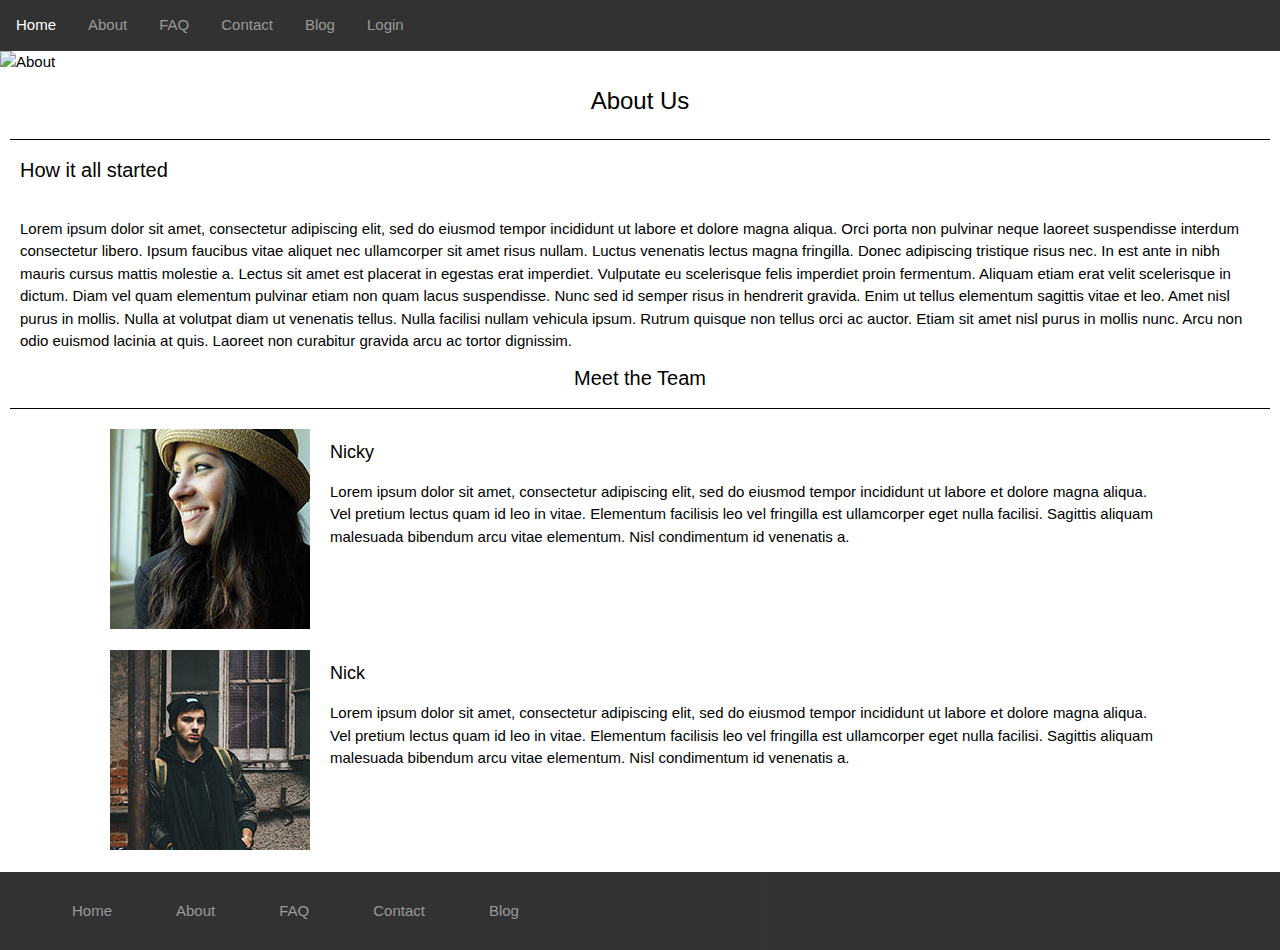
==== about.html @ e6c2142a "added content" ====
<!DOCTYPE html> 
<html lang="en">
    <head>
        <meta charset="utf-8">
        <meta name="description" content="">
        <meta name="author" content="BATC">
        <title>The Grave Site</title>
        <link href="https://fonts.googleapis.com/css?family=Raleway&display=swap" rel="stylesheet" text=`text/css`>
        <link href="css/styles.css" rel="stylesheet" type="text/css">
        <link href="css/normalize.css" rel="stylesheet" type="text/css">
        <link href="css/w3.css" rel="stylesheet" type="text/css">
        
    </head>   
    <body>
        <header>
            <div class="navbar">
                <nav> 
                    <ul>
                        <li><a href="index.html">Home</a></li>
                        <li><a href="about.html">About</a></li>
                        <li><a href="faq.html">FAQ</a></li>
                        <li><a href="contact.html">Contact</a></li>
                        <li><a href="blog.html">Blog</a></li>
                        <li><a href="#openModal">Login</a></li>
                    </ul>
                </nav>
               <div id="openModal" class="modalDialog"> 
                <div><a href="#close" title="close" class="close">X</a>
                    <!-- content for Modal -->
                    <div class="login"> 
                        <h2>sign in</h2>
                        <form>
                             <input type="email" name="email" placeholder="Email">
                             <input type="password" name="password" placeholder="Password">
                             <input type="button" value="Login">
                        </form>
                    </div><!-- end login -->
                 </div><!-- end close --> 
             </div><!-- end openModal -->   
            </div> <!-- end navbar --> 
        </header>
    <img src="img/About.jpg" alt="About" width="100%">
        <div class="headers"><h3>About Us</h3></div>
                <div class="borders"> 
                    <P><h4>How it all started</h4><br>Lorem ipsum dolor sit amet, consectetur adipiscing elit, sed do eiusmod tempor    incididunt ut labore et dolore magna aliqua. Orci porta non pulvinar neque laoreet suspendisse interdum consectetur libero. Ipsum faucibus vitae aliquet nec ullamcorper sit amet risus nullam. Luctus venenatis lectus magna fringilla. Donec adipiscing tristique risus nec. In est ante in nibh mauris cursus mattis molestie a. Lectus sit amet est placerat in egestas erat imperdiet. Vulputate eu scelerisque felis imperdiet proin fermentum. Aliquam etiam erat velit scelerisque in dictum. Diam vel quam elementum pulvinar etiam non quam lacus suspendisse. Nunc sed id semper risus in hendrerit gravida. Enim ut tellus elementum sagittis vitae et leo. Amet nisl purus in mollis. Nulla at volutpat diam ut venenatis tellus. Nulla facilisi nullam vehicula ipsum. Rutrum quisque non tellus orci ac auctor. Etiam sit amet nisl purus in mollis nunc. Arcu non odio euismod lacinia at quis. Laoreet non curabitur gravida arcu ac tortor dignissim.
                        <br><h4 class="headers">Meet the Team</h4></P>
                </div>
        <div class="bio">
            <div class="profile-image">
                <img src="img/nicky.jpg">
            </div>
            <div class="profile-content">
                <h5>Nicky</h5>
                <p>Lorem ipsum dolor sit amet, consectetur adipiscing elit, sed do eiusmod tempor incididunt ut labore et dolore magna aliqua. Vel pretium lectus quam id leo in vitae. Elementum facilisis leo vel fringilla est ullamcorper eget nulla facilisi. Sagittis aliquam malesuada bibendum arcu vitae elementum. Nisl condimentum id venenatis a. </p>
            </div>
        </div>
        <div class="bio">
            <div class="profile-image">
                <img src="img/nick.jpg">
            </div>
            <div class="profile-content">
                <h5>Nick</h5>
                <p>Lorem ipsum dolor sit amet, consectetur adipiscing elit, sed do eiusmod tempor incididunt ut labore et dolore magna aliqua. Vel pretium lectus quam id leo in vitae. Elementum facilisis leo vel fringilla est ullamcorper eget nulla facilisi. Sagittis aliquam malesuada bibendum arcu vitae elementum. Nisl condimentum id venenatis a. </p>
            </div>
        </div>
        
        
        
         
        
        
        
         
        
        
        
        
        
        
        <footer>
         <nav>
             <ul>
                 <li><a href="index.html">Home</a></li>
                 <li><a href="about.html">About</a></li>
                 <li><a href="faq.html">FAQ</a></li>
                 <li><a href="contact.html">Contact</a></li>
                 <li><a href="blog.html">Blog</a></li>
             </ul>
         </nav>
      </footer> 
    </body>
</html>
---- css/styles.css ----
/*
Batc Web Essentials 
colors: #808080, #606061, #fff, #d4d4d4 
Font: font-family: 'Raleway`, sans-serif;

*/  

                                            /* ================================ General =============================== */

body {
    font-family: `Raleway`, sans-serif;
    font-size: 16px; 
}
 
                                         /* ================================= GLOBAL ================================= */ 

h1,h2,h3,h4,h5,h6 {
    -webkit-font-smoothing: antialiased;
    text-rendering: optimizeLegibility;
    font-weight: bold;
}

                                        /* ============================== NAV ==================================*/ 

.navbar ul {
    list-style-type: none;
    margin: 0;
    padding: 0;
    overflow: auto;
    background-color: black;
    opacity: 0.8;
}

.navbar ul li {
    float: left;
    font-family: `Raleway`, sans-serif;
    }

..navbar .login ul {
    list-style-type: none;
    margin: 0;
    padding: 0;
    overflow: hidden
}

.navbar ul li a {
    display: block;
    color: #808080;
    text-align: center;
    padding: 14px 16px 14px 16px;
    text-decoration: none;
}

.navbar ul li a:hover {
    color: white;
}
                                           
                                            /* =================================== HERO ===================================*/ 

#hero {
    background-image: url("../img/graveyard_small.jpg"); center no-repeat 
    width: 100%;
    height: 780px;
    margin-top: -10px;
}

h1 {
    color: white;
    padding: 100px; 0 0 0;
    text-align: center;
}

.search form {
    margin: auto;
    width: 250px;
}


                                            /* ============================= Description ====================================*/ 

#discription {
    width: 960px;
    margin: auto;
    margin-top: 40px;
}

#discription h2 {
    text-align: center;
}


                                            /* ================================ CLASSES =====================================*/ 
#classes {
    width: 960px;
    margin: auto;
} 

.w3-card-2 {
    width: 400px;
    height: 500px;
    margin: 15px 40px;
    padding: 15px 15px;
}

#classes img {
    width: 100%;
}


                                            /* ====================================== Modal ==================================== */ 

.modalDialog {
    position: fixed;
    font-family: `Raleway`, sans-serif;
    top: 0;
    right: 0;
    bottom: 0;
    left: 0;
    background: rgba(0,0,0,0.8);
    z-index: 99999;
    opacity: 0;
    -webkit-transition: opacity 400ms ease-in;
    -moz-transition: opacity 400ms ease-in;
    transition: opacity 400ms ease-in;
    pointer-events: none;
}

.modalDialog:target {
    opacity: 1;
    pointer-events: auto;
}

.madalDialog > div {
    width: 500px;
    position: relative;
    margin: 10% auto;
    background: white;
}

.close {
    background: #606061;
    color: #fff;
    line-height: 25px;
    position: absolute;
    right: -12px;
    text-align: center;
    top: -10px;
    width: 24px;
    text-decoration: none;
    font-weight: bold;
    -webkit-border-radius: 12px;
    -moz-border-radius: 12px;
    border-radius: 12px;
    -webkit-box-shadow: 1px 1px 3px #000;
    -moz-box-shadow: 1px 1px 3px #000;
    box-shadow: 1px 1px 3px #000;
    
}
.close:hover {
    background: #808080;
}


                                        /* ====================================== FORMS ================================= */ 


.login {
    font-family: `Raleway`, sans-serif;
    width: 500px;
    padding: 30px;
    background: #fff;
    margin: 50px auto
}

.login h2 {
    background: #4d4d4d;
    text-transform: uppercase;
    font-family: `Raleway`, sans-serif;
    color: white;
    font-size: 18px;
    font-weight: 100;
    padding: 20px;
    margin: -30px -30px 30px -30px;
}

input[type="text"],
input[type="date"],
input[type="datetime"],
input[type="email"],
input[type="number"],
input[type="search"],
input[type="time"],
input[type="url"],
input[type="password"],
textarea
select {
    box-sizing: border-box;
    -webkit-box-sizing:border-box;
    -moz-box-sizing:border-box;
    outline: none;
    display: block;
    width: 100%;
    padding: 7px;
    border: none;
    border-bottom: 1px solid #ddd;
    background: transparent;
    margin-bottom: 10px;
    font: 16px `Raleway`, sans-serif;
    height: 45px;
}

.login input[type="submit"],
.login input[type="button"]{
    box-sizing: border-box;
    -webkit-box-sizing: border-box;
    -moz-box-sizing: border-box;
    width: 100%;
    padding: 3%;
    background: #4d4d4d;
    color: white;
    border-top-style: none;
    border-bottom-style: none;
    border-left-style: none;
    border-right-style: none;
}

.login input[type="submit"]:hover,
.login input[type="button"]:hover{
    background: #808080;
}

.search input[type="search"] {
    color: white;
    text-align: center;
    background-image: url(../img/search_icon.png);
    background-position: 10px 20px;
    background-repeat: no-repeat;
    font-size: 20px;
    font-weight: 300;
}

.search input[type="search"]:hover{
    background: rgba(255,255,255,.08);
}

                            /* ======================================== FOOTER ================================ */

footer ul {
    list-style-type: none;
    margin: 0;
    padding: o;
    overflow: auto;
    background-color: black;
    opacity: 0.8;
}

footer ul li {
    float: left;
    font-family: `Raleway`, sans-serif;
}

footer ul li a,
footer ul li {
    display: block;
    color: #808080;
    text-align: center;
    padding: 14px 16px 14px 16px;
    text-decoration: none;
}

footer ul li a:hover {
    color: white
}
                        /* ==================================================== about us ================================= */
 .borders{
    border-top: 1px solid black;
    border-bottom: 1px solid black;
    margin: 20px 10px;
     padding: 0px 10px;
}
.headers{
    text-align: center;
}
.bio {
    display: flex;
    justify-content: space-between;
    margin: 20px 10px;
     padding: 0px 100px;
}
.profile-image {
    margin-right: 20px;
}
                         /* ================================ blog ======================================*/
.borders-blog {
    border-top: 1px solid black;
    border-bottom: 1px solid black;
    border-left: 1px solid black;
    border-right: 1px solid black;
     margin: 20px 10px;
     padding: 10px 10px 10px 10px; 
     display: flex;
    justify-content: flex-end;
}

.blog-content {
    margin: 20px 10px;
     padding: 0px 20px
}
                        /* ======================================== contact ==========================*/
.contact-info {
  text-align: center;
  font-size: 22px;
}

.contact-description input {
   width: 200px;
    text-align: center;
}

.contact-description {
    width: 500px;
    display: flex;
    justify-content:space-between;
    flex-wrap: wrap;
    margin: auto;
    margin-bottom: 70px;
}

.contact-description p {
    text-align: center;
    margin: 5px 224px;
}

.contact-description textarea {
    width: 100%;
    height: 200px;
}



.borders-contact {
   border-top: 1px solid black;
     margin: 20px 10px;
     padding: 0px 10px;   
}
                        /* =============================================== FAQ =================================*/
.borders-faq {
    border-top: 1px solid black;
     margin: 20px 10px;
     padding: 0px 10px;
}
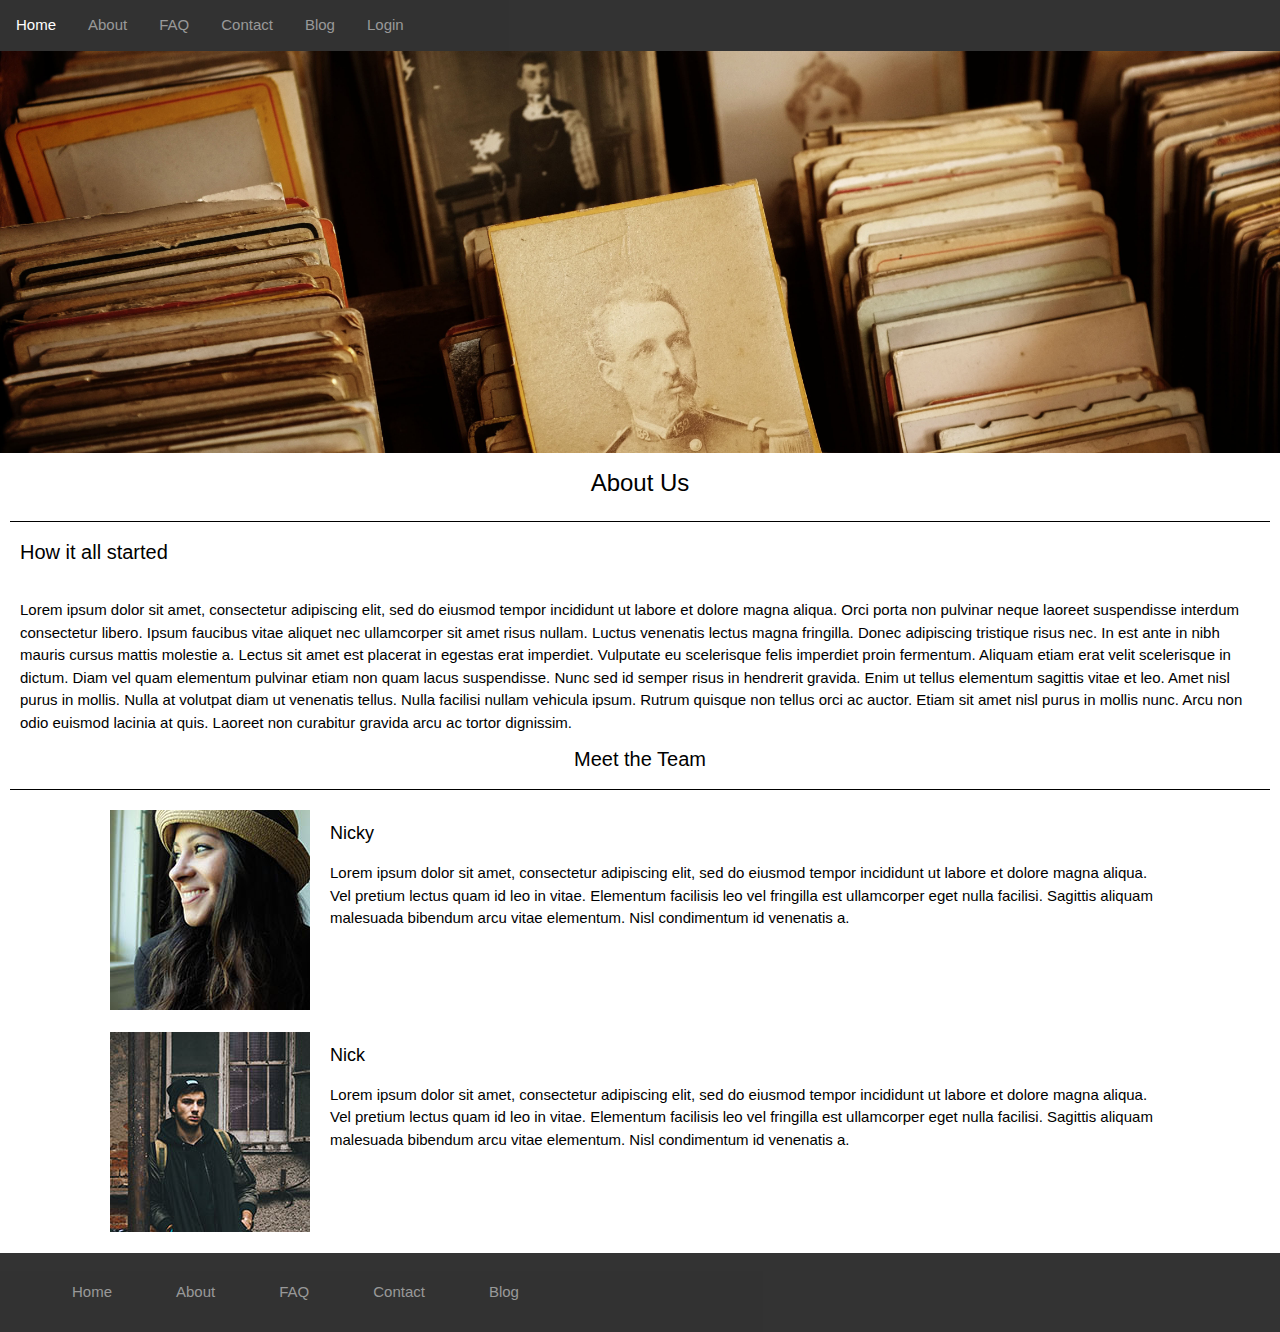
==== commit 50b131fd: "updated about page" ====
--- a/about.html
+++ b/about.html
@@ -39,7 +39,7 @@
              </div><!-- end openModal -->   
             </div> <!-- end navbar --> 
         </header>
-    <img src="img/About.jpg" alt="About" width="100%">
+    <img src="img/about.jpg" alt="About" width="100%">
         <div class="headers"><h3>About Us</h3></div>
                 <div class="borders"> 
                     <P><h4>How it all started</h4><br>Lorem ipsum dolor sit amet, consectetur adipiscing elit, sed do eiusmod tempor    incididunt ut labore et dolore magna aliqua. Orci porta non pulvinar neque laoreet suspendisse interdum consectetur libero. Ipsum faucibus vitae aliquet nec ullamcorper sit amet risus nullam. Luctus venenatis lectus magna fringilla. Donec adipiscing tristique risus nec. In est ante in nibh mauris cursus mattis molestie a. Lectus sit amet est placerat in egestas erat imperdiet. Vulputate eu scelerisque felis imperdiet proin fermentum. Aliquam etiam erat velit scelerisque in dictum. Diam vel quam elementum pulvinar etiam non quam lacus suspendisse. Nunc sed id semper risus in hendrerit gravida. Enim ut tellus elementum sagittis vitae et leo. Amet nisl purus in mollis. Nulla at volutpat diam ut venenatis tellus. Nulla facilisi nullam vehicula ipsum. Rutrum quisque non tellus orci ac auctor. Etiam sit amet nisl purus in mollis nunc. Arcu non odio euismod lacinia at quis. Laoreet non curabitur gravida arcu ac tortor dignissim.
